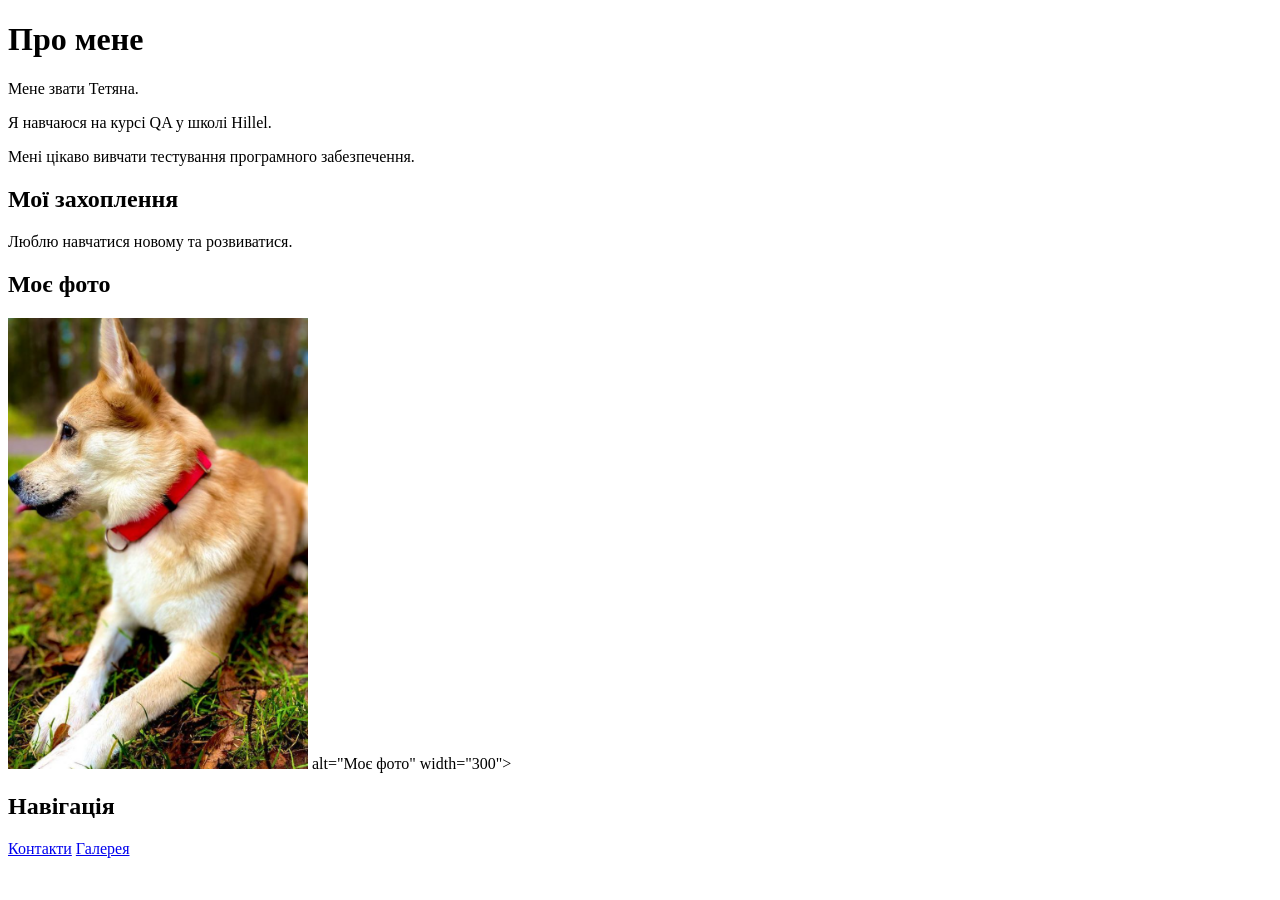
==== index.html @ d5883d5d "Add HTML pages and photo" ====
<!DOCTYPE html>
<html lang="uk">
<head>
    <meta charset="UTF-8">
    <title>Про себе</title>
</head>
<body>
    <h1>Про мене</h1>

    <p>Мене звати Тетяна.</p>
    <p>Я навчаюся на курсі QA у школі Hillel.</p>
    <p>Мені цікаво вивчати тестування
       програмного забезпечення.</p>

    <h2>Мої захоплення</h2>
    <p>Люблю навчатися новому та розвиватися.</p>

    <h2>Моє фото</h2>
    <img src="photo/foto.png" alt="Моє фото" width="300">
         alt="Моє фото" width="300">
         <h2>Навігація</h2>
<a href="pages/contact.html">Контакти</a>
<a href="pages/gallery.html">Галерея</a>
</body>
</html>
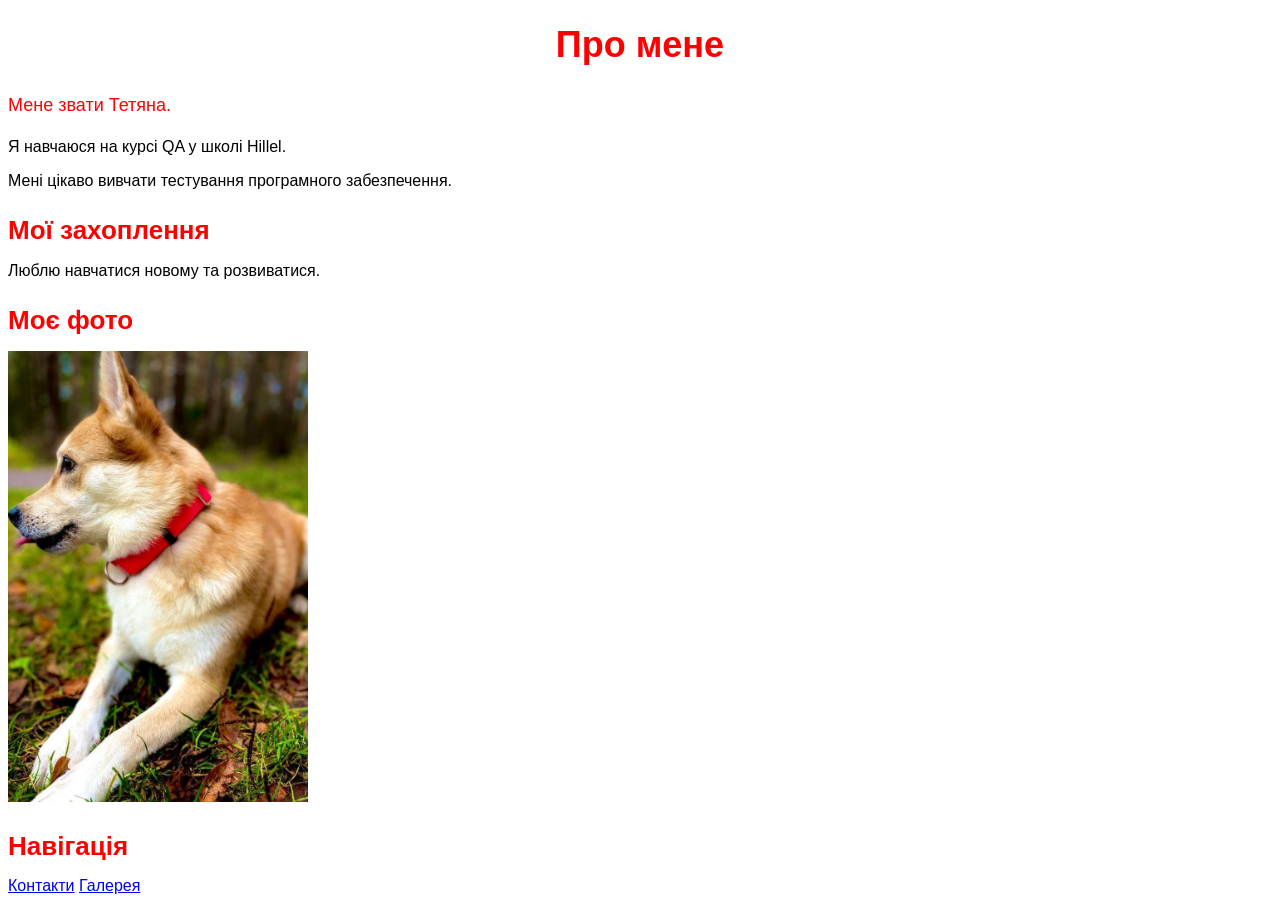
==== commit 21bcef2d: "Homework 22.1 CSS" ====
--- a/index.html
+++ b/index.html
@@ -3,11 +3,13 @@
 <head>
     <meta charset="UTF-8">
     <title>Про себе</title>
+    <link rel="stylesheet" href="./style/style.css">
+
 </head>
 <body>
-    <h1>Про мене</h1>
+    <h1 class="main-title">Про мене</h1>
 
-    <p>Мене звати Тетяна.</p>
+    <p class="about-text">Мене звати Тетяна.</p>
     <p>Я навчаюся на курсі QA у школі Hillel.</p>
     <p>Мені цікаво вивчати тестування
        програмного забезпечення.</p>
@@ -17,7 +19,7 @@
 
     <h2>Моє фото</h2>
     <img src="photo/foto.png" alt="Моє фото" width="300">
-         alt="Моє фото" width="300">
+       
          <h2>Навігація</h2>
 <a href="pages/contact.html">Контакти</a>
 <a href="pages/gallery.html">Галерея</a>
--- a/style/style.css
+++ b/style/style.css
@@ -0,0 +1,19 @@
+body {
+    background-color: #fff0f0
+    color: #333333;
+    font-family: Arial, sans-serif;
+}.main-title {
+    color: #ff0000;
+    text-align: center;
+    font-size: 36px;
+    margin-bottom: 25px;
+}h2 {
+    color: #ff0000;
+    font-size: 26px;
+    margin-top: 25px;
+    margin-bottom: 15px;
+}.about-text {
+    font-size: 18px;
+    color: #ff0000;
+    line-height: 1.6;
+}
